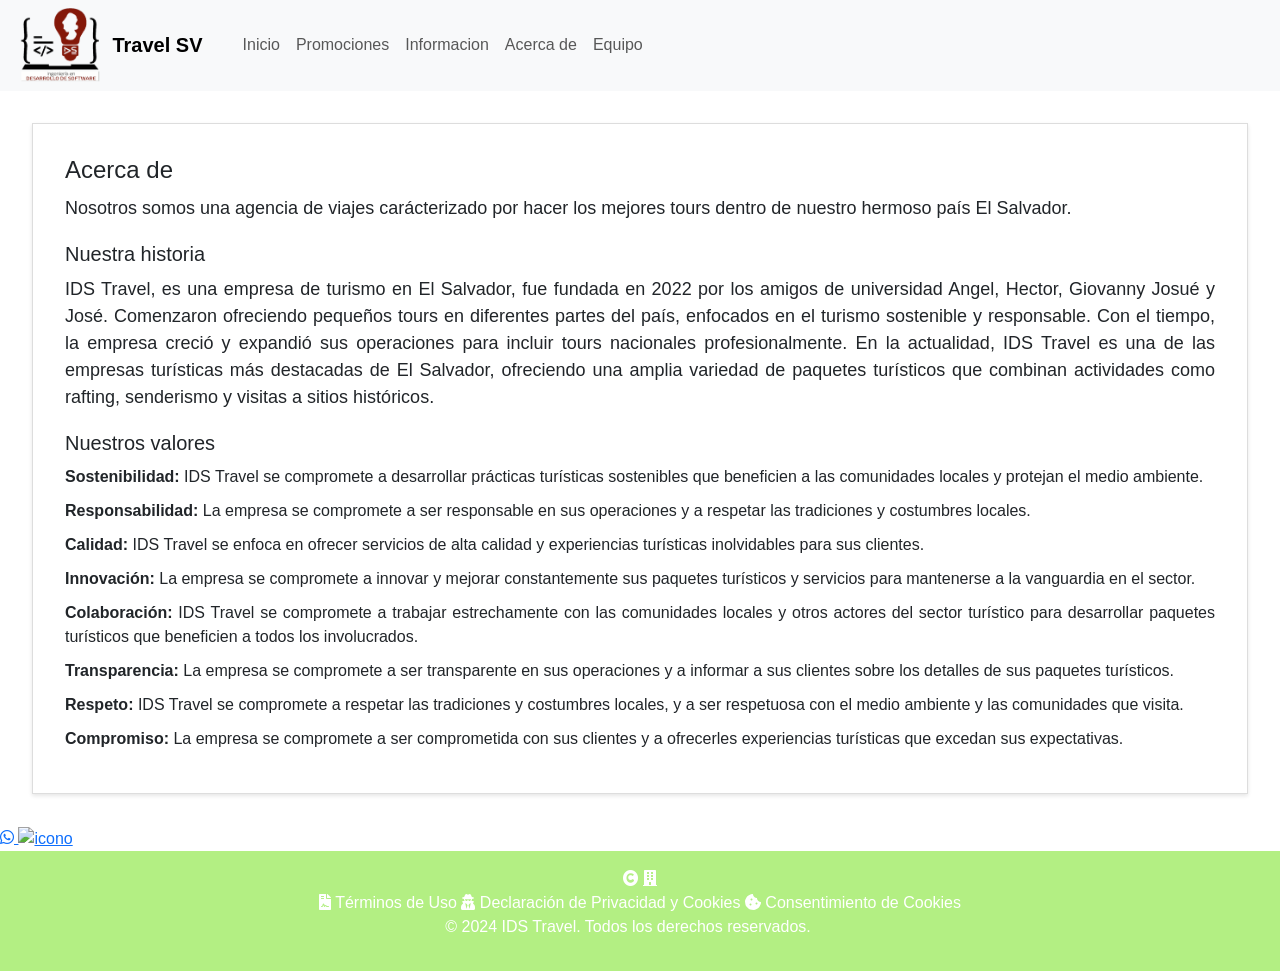
==== acercade.html @ 434f0a96 "html de la página acerca de" ====
<!DOCTYPE html>
<html>
<head>
    <title>Acerca de</title>
    <meta charset="UTF-8">
    <meta name="viewport" content="width=device-width, initial-scale=1.0">
    <link rel="stylesheet" href="https://cdnjs.cloudflare.com/ajax/libs/font-awesome/5.15.4/css/all.min.css" integrity="sha512-1ycn6IcaQQ40/MKBW2W4Rhis/DbILU74C1vSrLJxCq57o941Ym01SwNsOMqvEBFlcgUa6xLiPY/NS5R+E6ztJQ==" crossorigin="anonymous">
    <link href="https://cdn.jsdelivr.net/npm/bootstrap@5.3.3/dist/css/bootstrap.min.css" rel="stylesheet" integrity="sha384-QWTKZyjpPEjISv5WaRU9OFeRpok6YctnYmDr5pNlyT2bRjXh0JMhjY6hW+ALEwIH" crossorigin="anonymous">
    <link rel="stylesheet" href="css/StyleAcercaDe.css"> 
    <link rel="stylesheet" href="css/StyleNavButton.css">

</head>
<body>
  <nav class="navbar navbar-expand-lg bg-body-tertiary">
    <div class="container-fluid">
      <img src="images/IMG_MAIN/logo IDS.png" alt="logo" style="height: 8%; width: 8%; align-items: flex-end;">
      <a class="navbar-brand" href="main.html"><b>Travel SV</b></a>
      <button class="navbar-toggler" type="button" data-bs-toggle="collapse" data-bs-target="#navbarNavAltMarkup" aria-controls="navbarNavAltMarkup" aria-expanded="false" aria-label="Toggle navigation">
        <span class="navbar-toggler-icon"></span>
      </button>
      <div class="collapse navbar-collapse" id="navbarNavAltMarkup">
        <div class="navbar-nav">
          <a class="nav-link active" aria-current="page" href="#" style="color: white;"></a>
          <a class="nav-link" href="main.html">Inicio</a>
          <a class="nav-link" href="promociones.html">Promociones</a>
          <a class="nav-link" href="INFORMACION.html">Informacion</a>
          <a class="nav-link" href="acercade.html">Acerca de</a>
          <a class="nav-link" href="#">Equipo</a>
        </div>
      </div>
    </div>
</nav>
    <main>
        <section id="acerca-de">
            <h1>Acerca de</h1>
            <p>Nosotros somos una agencia de viajes carácterizado por hacer los mejores tours dentro de nuestro hermoso país El Salvador.</p>
            <h2>Nuestra historia</h2>
            <p>IDS Travel, es una empresa de turismo en El Salvador, fue fundada en 2022 por los amigos de universidad Angel, Hector, Giovanny Josué y José. Comenzaron ofreciendo pequeños tours en diferentes partes del país, enfocados en el turismo sostenible y responsable. Con el tiempo, la empresa creció y expandió sus operaciones para incluir tours nacionales profesionalmente. En la actualidad, IDS Travel es una de las empresas turísticas más destacadas de El Salvador, ofreciendo una amplia variedad de paquetes turísticos que combinan actividades como rafting, senderismo y visitas a sitios históricos.</p>
            <h2>Nuestros valores</h2>
            <ul>
                <li><b>Sostenibilidad:</b> IDS Travel se compromete a desarrollar prácticas turísticas sostenibles que beneficien a las comunidades locales y protejan el medio ambiente.</li>
                <li><b>Responsabilidad:</b> La empresa se compromete a ser responsable en sus operaciones y a respetar las tradiciones y costumbres locales.</li>
                <li><b>Calidad:</b> IDS Travel se enfoca en ofrecer servicios de alta calidad y experiencias turísticas inolvidables para sus clientes.</li>
                <li><b>Innovación:</b> La empresa se compromete a innovar y mejorar constantemente sus paquetes turísticos y servicios para mantenerse a la vanguardia en el sector.</li>
                <li><b>Colaboración:</b> IDS Travel se compromete a trabajar estrechamente con las comunidades locales y otros actores del sector turístico para desarrollar paquetes turísticos que beneficien a todos los involucrados.</li>
                <li><b>Transparencia:</b> La empresa se compromete a ser transparente en sus operaciones y a informar a sus clientes sobre los detalles de sus paquetes turísticos.</li>
                <li><b>Respeto:</b> IDS Travel se compromete a respetar las tradiciones y costumbres locales, y a ser respetuosa con el medio ambiente y las comunidades que visita.</li>
                <li><b>Compromiso:</b> La empresa se compromete a ser comprometida con sus clientes y a ofrecerles experiencias turísticas que excedan sus expectativas.</li>
                
            </ul>

        </section>
    </main>
   <!-- Botones flotantes -->
   <a href="https://wa.me/79881155?text=Hola,%20quiero%20más%20información%20sobre%20los%20tours%20de%20IDS%20TRAVEL." target="_blank" class="btn-whatsapp">
    <i class="fab fa-whatsapp"></i>
  </a>
  <a href="mailto:idstravel2024@gmail.com?subject=Información%20sobre%20IDS%20TRAVEL&body=Hola,%20me%20gustaría%20obtener%20más%20información%20sobre%20los%20tours%20que%20ofrecen." target="_blank" class="btn-envelope">
    <img src="images/envelope-solid.svg" alt="icono" style="width: 70%; height: 70%;"></img>
  </a>

  <!-- Pie de pagina -->

<footer class="footer">
  <div class="footer-icons">
      <i class="fas fa-copyright"></i>
      <i class="fas fa-building"></i>
  </div>
  <div class="container4">
    <div class="row">
      <div class="col-12 text-center">
        <a href="#terms" data-toggle="modal" data-target="#termsModal"><i class="fas fa-file-contract"></i> Términos de Uso</a>
        <a href="#privacy" data-toggle="modal" data-target="#privacyModal"><i class="fas fa-user-secret"></i> Declaración de Privacidad y Cookies</a>
        <a href="#cookie-consent" data-toggle="modal" data-target="#cookieModal"><i class="fas fa-cookie-bite"></i> Consentimiento de Cookies</a>
      </div>
      <div class="row">
        <div class="col-12 text-center">
          <p>&copy; 2024 IDS Travel. Todos los derechos reservados.</p>
      </div>
    </div>
</footer>
</div>
<!-- Modal Términos de Uso -->
<div class="modal fade" id="termsModal" tabindex="-1" role="dialog" aria-labelledby="termsModalLabel" aria-hidden="true">
<div class="modal-dialog" role="document">
<div class="modal-content">
  <div class="modal-header">
    <h5 class="modal-title" id="termsModalLabel">Términos de Uso</h5>
    <button type="button" class="close" data-dismiss="modal" aria-label="Close">
      <span aria-hidden="true">&times;</span>
    </button>
  </div>
  <div class="modal-body">
    <p>Condiciones de uso de Empresa X

      Última actualización: 16 de febrero de 2024
      
      Condiciones de uso
      
      USO DE LOS SERVICIOS
      
      PRODUCTOS ADICIONALES
      
      ACTIVIDADES PROHIBIDAS
      
      POLÍTICA DE PRIVACIDAD Y DIVULGACIONES
      
      REVISIONES, COMENTARIOS Y USO DE OTRAS ÁREAS INTERACTIVAS; CONCESIÓN DE LICENCIA
      
      Restricción de los derechos de licencia de IDS Travel<br>
      RESERVAR CON PROVEEDORES EXTERNOS A TRAVÉS DE IDS TRAVEL<br>

      Uso de los servicios de reservas de IDS Travel<br>
      Proveedores externos<br>
      Reserva de alquileres vacacionales, reservas en restaurantes y experiencias con proveedores externos que figuran en sitios corporativos afiliados<br>
      DESTINOS DE VIAJE<br>

      Viajes internacionales<br>
      EXONERACIÓN DE RESPONSABILIDAD<br>

      INDEMNIZACIÓN<br>

      ENLACES A SITIOS DE TERCEROS<br>

      SOFTWARE COMO PARTE DE LOS SERVICIOS; LICENCIAS MÓVILES ADICIONALES<br>

      AVISOS DE DERECHOS DE AUTOR Y MARCAS COMERCIALES<br>

      Política de notificación y retirada de contenidos ilegales<br>
      MODIFICACIONES A ESTE ACUERDO; LOS SERVICIOS; ACTUALIZACIONES; RESCISIÓN Y DESISTIMIENTO<br>

      JURISDICCIÓN Y LEY APLICABLE<br>

      CONVERSOR DE DIVISAS<br>

      DISPOSICIONES GENERALES<br>

      AYUDA DE SERVICIO<br>

      Bienvenido a los sitios web y establecimientos móviles de IDS Travel ubicados en los dominios de nivel superior de www.idstravel.com y los países aplicables (incluidos los subdominios asociados a ellos), las aplicaciones de software relacionadas (a veces denominadas "aplicaciones"), los datos, los SMS, las API, la correspondencia por correo electrónico, chat y teléfono, los botones, los widgets y los anuncios (en conjunto, todos estos elementos se denominarán en el presente documento los "Servicios"”; de manera más general, los sitios web y los establecimientos móviles de IDS Travel se denominarán en lo sucesivo "sitios web").<br>

      Los Servicios son prestados por IDS Travel LLC, una sociedad de responsabilidad limitada de Delaware ubicada en los Estados Unidos de América ("IDS Travel") con domicilio social en IDS Travel LLC, 400 1st Avenue, Needham, MA 02494, EE. UU. Los términos "nosotros", "nos", "nuestro" se interpretarán en consecuencia.<br>

      Al crear una cuenta de IDS Travel, usted acepta estar sujeto a los términos, condiciones y avisos que se establecen a continuación (en conjunto, este "Acuerdo"). Este Acuerdo no se aplica si simplemente navega por los sitios web o utiliza los Servicios sin crear una cuenta de IDS Travel. Lea atentamente este Acuerdo, ya que contiene información sobre sus derechos legales y las limitaciones de estos derechos, así como una sección sobre la ley aplicable y la jurisdicción de las disputas. Si usted es un consumidor en la UE o el Reino Unido, tiene el derecho legal de rescindir este Acuerdo dentro de los 14 días posteriores a la celebración del Acuerdo. Puede hacer esto, o rescindir este Acuerdo en cualquier otro momento, cerrando su cuenta (poniéndose en contacto con nosotros o accediendo a "Información de la cuenta" mientras está conectado y seleccionando la opción "cerrar cuenta") y dejando de acceder o utilizar los Servicios).<br>

      Si usted es un consumidor en la UE o el Reino Unido, tendrá ciertos derechos obligatorios como consumidor. Si usted es un consumidor que vive en otro lugar, es posible que también tenga derechos de consumidor en virtud de las leyes de su territorio. Nada de lo dispuesto en este Acuerdo afecta a sus derechos obligatorios como consumidor.<br>

      Cualquier información, texto, enlaces, gráficos, fotos, audio, videos, datos, código u otros materiales o arreglos de materiales que pueda ver, acceder o interactuar de otro modo a través de los Servicios se denominará "Contenido". "Servicios", tal como se define anteriormente, se refiere a aquellos proporcionados por IDS Travel o nuestras filiales corporativas (IDS Travel y dichas entidades, cuando se haga referencia a una o más, se definirán colectivamente como las "Empresas de IDS Travel"). Para evitar dudas, todos los sitios web son propiedad de IDS Travel y están controlados por IDS Travel. Sin embargo, algunos Servicios específicos disponibles a través de los sitios web pueden ser propiedad y estar controlados por las filiales corporativas de IDS Travel, por ejemplo, los Servicios que facilitan la reserva de Alquileres vacacionales, Reservas en restaurantes y Experiencias con proveedores externos (ver más abajo). Como parte de nuestros Servicios, podemos enviarle notificaciones sobre ofertas especiales, productos o servicios adicionales disponibles de nosotros, nuestros afiliados o nuestros socios, que puedan ser de su interés. Por lo general, dichas notificaciones se enviarán a través de boletines informativos y comunicaciones de marketing y representan esfuerzos para conocerlo mejor a usted y sus preferencias en nuestros Servicios y en los de nuestros afiliados. A su vez, esto permite personalizar los servicios en línea con esas preferencias.<br>

      El término "usted" o "usuario" se refiere a la persona, empresa, organización comercial u otra entidad legal que ha creado una cuenta de IDS Travel y utiliza los Servicios y/o contribuye con Contenido a ellos. El Contenido que usted contribuya, envíe, transmita y/o publique a través de los Servicios se denominará de diversas maneras como "su Contenido", "Contenido suyo" y/o "Contenido que envíe".<br>

      Los Servicios se prestan de forma continua y se prestan únicamente a: <br>

      Ayudar a los usuarios a recopilar información de viajes, publicar Contenido y buscar y reservar servicios de viaje y reservas; y<br>
      Ayudar a las empresas de viajes, turismo y hostelería a interactuar con los usuarios y clientes potenciales, a través de servicios gratuitos y/o de pago ofrecidos por o a través de las Empresas de IDS Travel.<br>
      Los productos, servicios, información y Contenido de nuestros Servicios cambian regularmente, para que estén actualizados (por ejemplo, con información y ofertas actuales). Esto significa, por ejemplo, que con respecto a los servicios de terceros, es posible que haya nuevos servicios de transporte, alojamiento, restaurantes, excursiones, actividades o experiencias disponibles para que usted los reserve, mientras que otros servicios pueden dejar de estar disponibles.<br>
      Podemos cambiar o modificar este Acuerdo en el futuro de acuerdo con los términos y condiciones del presente, y usted comprende y acepta que su acceso o uso continuado de los Servicios después de dicho cambio significa su aceptación del Acuerdo actualizado o modificado. Anotaremos la fecha en que se realizaron las últimas revisiones a este Acuerdo en la parte inferior de este Acuerdo, y cualquier revisión entrará en vigencia al momento de su publicación. Le notificaremos los cambios sustanciales en estos términos y condiciones mediante el envío de un aviso a la dirección de correo electrónico asociada con su perfil o mediante la colocación de un aviso en nuestros sitios web. Asegúrese de volver a esta página periódicamente para revisar la versión más reciente de este Acuerdo. Si no desea aceptar ningún cambio en este Acuerdo, puede cerrar su cuenta y dejar de acceder a los Servicios (una descripción de cómo hacerlo está disponible aquí).<br>

      USO DE LOS SERVICIOS<br>
      Como condición para el uso de los Servicios, usted acepta que (i) toda la información que proporcione a través de los Servicios a las Empresas de IDS Travel es verdadera, precisa, actual y completa, (ii) protegerá la información de su cuenta y supervisará y será completamente responsable de cualquier uso de su cuenta por parte de cualquier persona que no sea usted. (iii) tiene 13 años de edad o más. Las Empresas de IDS Travel no recopilan a sabiendas la información de ninguna persona menor de 13 años. Si usted es un consumidor residente en la UE o el Reino Unido, podemos denegarle el acceso a los Servicios si viola este Acuerdo o por cualquier otra causa razonable.<br>
      </p>
  </div>
  <div class="modal-footer">
    <button type="button" class="btn btn-primary" data-dismiss="modal">Aceptar</button>
  </div>
</div>
</div>
</div>

<!-- Modal Declaración de Privacidad -->
<div class="modal fade" id="privacyModal" tabindex="-1" role="dialog" aria-labelledby="privacyModalLabel" aria-hidden="true">
<div class="modal-dialog" role="document">
<div class="modal-content">
  <div class="modal-header">
    <h5 class="modal-title" id="privacyModalLabel">Declaración de Privacidad y Cookies</h5>
    <button type="button" class="close" data-dismiss="modal" aria-label="Close">
      <span aria-hidden="true">&times;</span>
    </button>
  </div>
  <div class="modal-body">
    <p>Declaración de privacidad y cookies

      Última actualización: 17 de mayo de 2024
      
      IDS Travel LLC posee y opera una plataforma en línea que brinda a los usuarios información,<br>
      recomendaciones y servicios relacionados con viajes y ocio, incluidas herramientas para<br>
      buscar y/o reservar hoteles, alquileres y otros alojamientos, atracciones y experiencias,<br>
      restaurantes, vuelos y cruceros, entre otros servicios relacionados con el ocio. En esta<br>
      Declaración, nos referimos a ellos como nuestros "Servicios".<br>

      La información que usted y otras personas nos confían mejora nuestra capacidad para<br>
      proporcionar Servicios más relevantes, personalizados y útiles. Sabemos que compartir su<br>
      información con nosotros se basa en la confianza. Nos tomamos muy en serio su confianza<br>
      en nosotros y nos comprometemos a proporcionarle información, productos y servicios útiles,<br>
      seleccionados en función de la información que ha compartido con nosotros. Igualmente,<br>
      y quizás lo más importante, nos comprometemos a respetar su privacidad cuando visita<br>
      nuestro sitio web o utiliza nuestros Servicios y a ser transparentes sobre cómo<br>
      utilizamos la información que nos ha confiado.<br>

      Esta Declaración describe cómo obtenemos, usamos y procesamos su información. Te informa<br>
      de los derechos que tienes, cómo puedes ejercerlos y cómo puedes ponerte en contacto con<br>
      nosotros. Revise detenidamente esta Declaración para conocer nuestras prácticas con<br>
      respecto a la información y la privacidad. Al visitar nuestros sitios web y aplicaciones<br>
      móviles relacionadas, así como otras plataformas en línea, como los sitios web, las<br>
      aplicaciones y las redes sociales de nuestros socios afiliados, ya sea en una computadora,<br>
      teléfono, tableta o dispositivo similar (cada uno de estos se denomina "Dispositivo"),<br>
      usted reconoce y confirma que ha leído esta Declaración.<br>

      Ofrecemos nuestros Servicios a usuarios en una serie de países y territorios donde las<br>
      leyes y costumbres difieren. Esta Declaración proporciona una descripción general de<br>
      nuestras prácticas de privacidad. Además, las Secciones 12 a 15 de esta Declaración<br>
      proporcionan información específica relevante para los usuarios que residen en ciertas<br>
      regiones o países.<br>
      </p>
  </div>
  <div class="modal-footer">
    <button type="button" class="btn btn-primary" data-dismiss="modal">Aceptar</button>
  </div>
</div>
</div>
</div>

<!-- Modal Consentimiento de Cookies -->
<div class="modal fade" id="cookieModal" tabindex="-1" role="dialog" aria-labelledby="cookieModalLabel" aria-hidden="true">
<div class="modal-dialog" role="document">
<div class="modal-content">
  <div class="modal-header">
    <h5 class="modal-title" id="cookieModalLabel">Consentimiento de Cookies</h5>
    <button type="button" class="close" data-dismiss="modal" aria-label="Close">
      <span aria-hidden="true">&times;</span>
    </button>
  </div>
  <div class="modal-body">
    <p>Centro de preferencias de privacidad
      Cuando visita cualquier sitio web, puede almacenar o recuperar información en su navegador, 
      principalmente en forma de cookies. Esta información puede ser sobre usted, 
      sus preferencias o su dispositivo y se utiliza principalmente para hacer que el 
      sitio funcione como usted espera. La información no suele identificarte directamente, 
      pero puede darte una experiencia web más personalizada. Debido a que respetamos su 
      derecho a la privacidad, puede optar por no permitir algunos tipos de cookies. 
      Haga clic en los encabezados de las diferentes categorías para obtener más 
      información y cambiar nuestra configuración predeterminada. Sin embargo, 
      el bloqueo de algunos tipos de cookies puede afectar su experiencia en el sitio 
      y los servicios que podemos ofrecer.
      Declaración de privacidad y cookies</p>
  </div>
  <div class="modal-footer">
    <button type="button" class="btn btn-primary" data-dismiss="modal">Aceptar</button>
    <button type="button" class="btn btn-secondary" data-dismiss="modal">Rechazar</button>
  </div>
</div>
</div>
</div>

<script src="javascript/javascript.js"></script>
<script src="https://cdn.jsdelivr.net/npm/bootstrap@5.3.3/dist/js/bootstrap.bundle.min.js" integrity="sha384-YvpcrYf0tY3lHB60NNkmXc5s9fDVZLESaAA55NDzOxhy9GkcIdslK1eN7N6jIeHz" crossorigin="anonymous"></script>
</body>
</html>
</body>
</html>
---- css/StyleAcercaDe.css ----
body {
    font-family: Arial, sans-serif;
    margin: 0;
    padding: 0;
}

main {
    display: flex;
    flex-direction: column;
    align-items: center;
    padding: 2em;
}

#acerca-de {
    background-color: hsl(0, 0%, 100%);
    padding: 2em;
    border: 1px solid #ddd;
    box-shadow: 0 2px 4px rgba(0, 0, 0, 0.1);
}

#acerca-de h1 {
    font-size: 24px;
    margin-bottom: 10px;
}

#acerca-de p {
    font-size: 18px;
    text-align: justify;
    margin-bottom: 20px;
}

#acerca-de h2 {
    font-size: 20px;
    text-align: justify;
    margin-bottom: 10px;
}

#acerca-de ul {
    list-style: none;
    padding: 0;
    margin: 0;
}

#acerca-de li {
    margin-bottom: 10px;
    text-align: justify;
}

#acerca-de li h3 {
    font-size: 18px;
    margin-bottom: 5px;
}

#acerca-de li p {
    font-size: 16px;
    text-align: justify;
}

footer {
    background-color: #8be641a6;
    color: #fff;
    padding: 1em;
    text-align: center;
    clear: both;
}

footer a {
    color: #fff;
    text-decoration: none;
}

footer a:hover {
    color: #ccc;
}
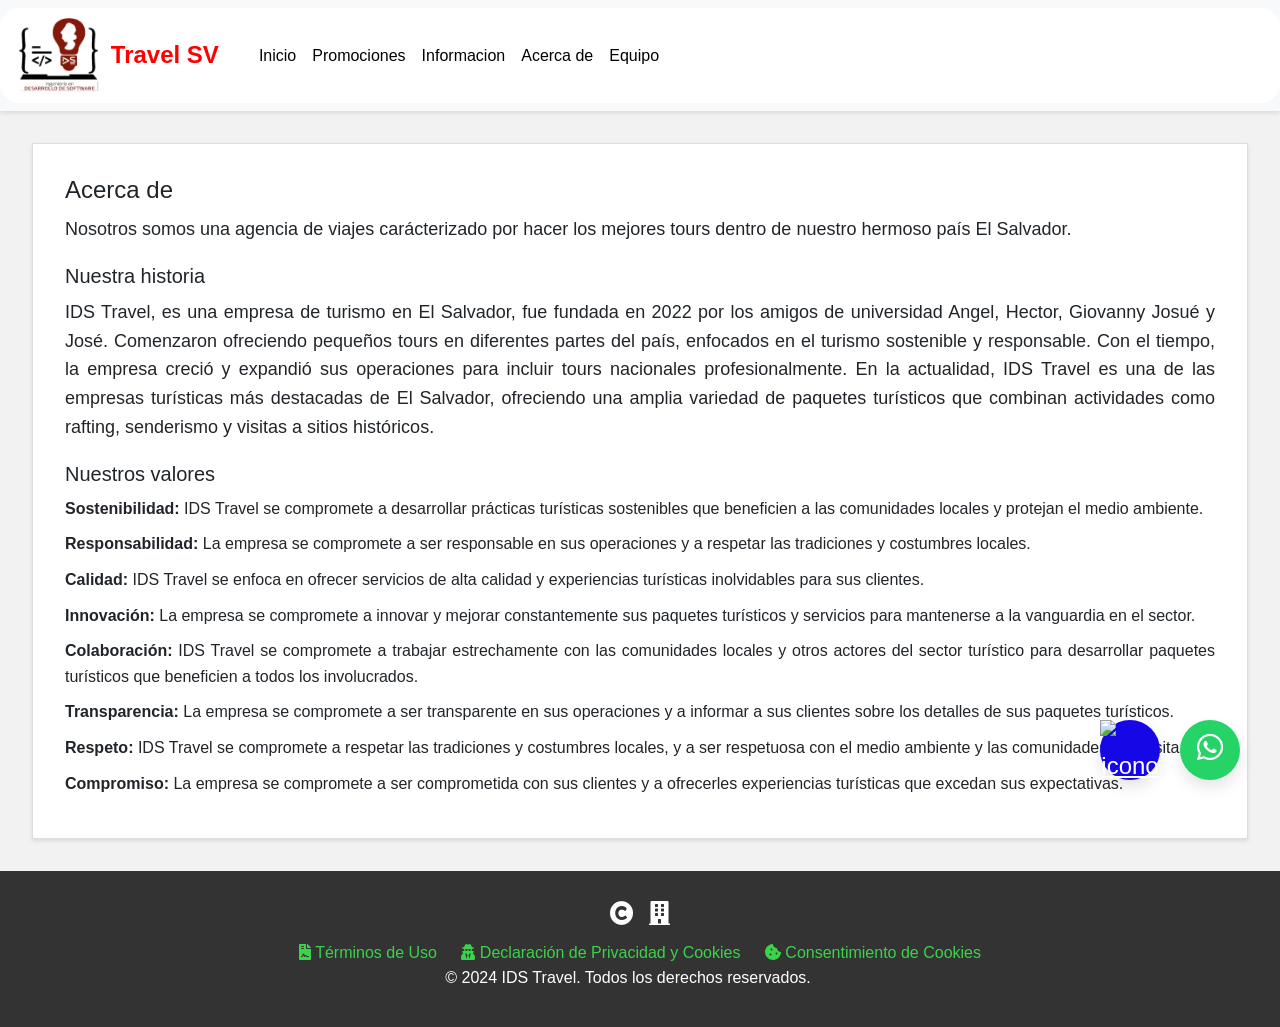
==== commit fd1fb561: "Update acercade.html Enlace a Equipo.html" ====
--- a/acercade.html
+++ b/acercade.html
@@ -25,7 +25,7 @@
           <a class="nav-link" href="promociones.html">Promociones</a>
           <a class="nav-link" href="INFORMACION.html">Informacion</a>
           <a class="nav-link" href="acercade.html">Acerca de</a>
-          <a class="nav-link" href="#">Equipo</a>
+          <a class="nav-link" href="Equipo">Equipo</a>
         </div>
       </div>
     </div>
--- a/css/StyleNavButton.css
+++ b/css/StyleNavButton.css
@@ -0,0 +1,123 @@
+body {
+    font-family: 'Segoe UI', Tahoma, Geneva, Verdana, sans-serif;
+    line-height: 1.6;
+    background: #f2f2f2;
+    margin: 0;
+    padding: 0;
+  }
+  
+  /*inicio de la barra de navegacion/*/
+  .navbar {
+      background-color: #ffffff; /* Color de fondo verde */
+      box-shadow: 0px 2px 5px rgba(0, 0, 0, 0.1);
+    }
+    
+  .navbar-brand {
+      font-size: 24px;
+      font-weight: bold;
+      color: #000000; /* Texto blanco */
+    }
+    
+  .navbar-nav .nav-link {
+      color: #000000; /* Texto blanco */
+    }
+    
+  .navbar-nav .nav-link:hover {
+      color: #0004ff; /* Cambio de color al pasar el ratón */
+      
+    }
+  
+  .container-fluid {
+      background-color: white;
+      border-radius: 20px;
+      padding: 10px;
+  }
+  
+  .navbar-brand {
+    color: rgb(255, 0, 0);
+    text-decoration: none;
+  }
+  
+  .navbar-brand:hover {
+    color: rgb(139, 0, 0);
+  }
+  
+  /*fin de la barra de navegacion/*/
+
+  /*Botones de whasat y correo _______________________________/*/
+.btn-whatsapp {
+    position: fixed;
+    bottom: 120px;
+    right: 40px;
+    background-color: #25d366; /* Color de fondo de WhatsApp */
+    color: #fff; /* Color del texto */
+    width: 60px;
+    height: 60px;
+    border-radius: 50%;
+    text-align: center;
+    line-height: 60px;
+    font-size: 24px;
+    box-shadow: 0px 8px 15px rgba(0, 0, 0, 0.1);
+    z-index: 99;
+    transition: all 0.3s ease;
+  }
+  
+  .btn-whatsapp:hover {
+    background-color: #128c7e; /* Color de fondo al pasar el cursor */
+    box-shadow: 0px 15px 20px rgba(0, 0, 0, 0.3);
+    transform: translateY(-7px);
+  }
+  
+  .btn-whatsapp i {
+    font-size: 30px;
+  }
+  
+  .btn-envelope {
+    position: fixed;
+    bottom: 120px;
+    right: 120px;
+    background-color: #1607e7; /* Color de fondo de WhatsApp */
+    color: #fff; /* Color del texto */
+    width: 60px;
+    height: 60px;
+    border-radius: 50%;
+    text-align: center;
+    line-height: 60px;
+    font-size: 24px;
+    box-shadow: 0px 8px 15px rgba(0, 0, 0, 0.1);
+    z-index: 99;
+    transition: all 0.3s ease;
+  }
+  
+  .btn-envelope:hover{
+    background-color: #fffcfc; /* Color de fondo al pasar el cursor */
+    box-shadow: 0px 15px 20px rgba(0, 0, 0, 0.3);
+    transform: translateY(-10px);
+  }
+  
+  .btn-envelope i{
+    font-size: 30px;
+  }
+
+  /*footer/*/
+  .footer {
+    background-color: #333;
+    color: #fff;
+    padding: 20px 0;
+    text-align: center;
+  }
+  .footer a {
+      color: rgb(58, 212, 74);
+      text-decoration: none;
+      margin: 0 10px;
+  }
+  .footer a:hover {
+      text-decoration: underline;
+  }
+  .footer-icons {
+      margin: 10px 0;
+  }
+  .footer-icons i {
+      margin: 0 5px;
+      font-size: 24px;
+  }
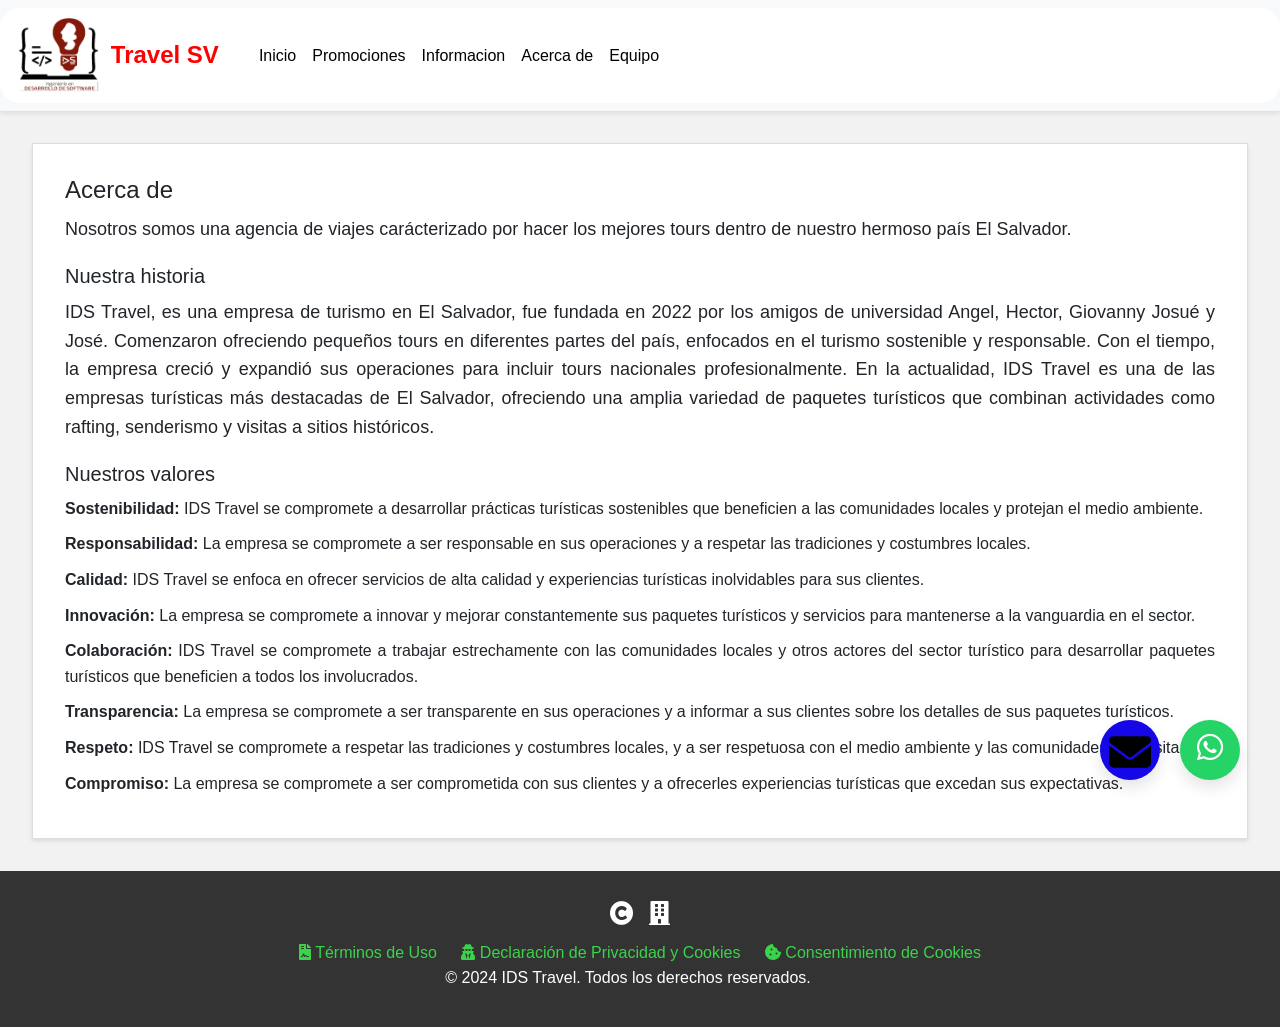
==== commit 3da6caaf: "Update acercade.html cambios en navbar index.html" ====
--- a/acercade.html
+++ b/acercade.html
@@ -14,18 +14,18 @@
   <nav class="navbar navbar-expand-lg bg-body-tertiary">
     <div class="container-fluid">
       <img src="images/IMG_MAIN/logo IDS.png" alt="logo" style="height: 8%; width: 8%; align-items: flex-end;">
-      <a class="navbar-brand" href="main.html"><b>Travel SV</b></a>
+      <a class="navbar-brand" href="index.html"><b>Travel SV</b></a>
       <button class="navbar-toggler" type="button" data-bs-toggle="collapse" data-bs-target="#navbarNavAltMarkup" aria-controls="navbarNavAltMarkup" aria-expanded="false" aria-label="Toggle navigation">
         <span class="navbar-toggler-icon"></span>
       </button>
       <div class="collapse navbar-collapse" id="navbarNavAltMarkup">
         <div class="navbar-nav">
           <a class="nav-link active" aria-current="page" href="#" style="color: white;"></a>
-          <a class="nav-link" href="main.html">Inicio</a>
+          <a class="nav-link" href="index.html">Inicio</a>
           <a class="nav-link" href="promociones.html">Promociones</a>
           <a class="nav-link" href="INFORMACION.html">Informacion</a>
           <a class="nav-link" href="acercade.html">Acerca de</a>
-          <a class="nav-link" href="Equipo">Equipo</a>
+          <a class="nav-link" href="Equipo.html">Equipo</a>
         </div>
       </div>
     </div>
